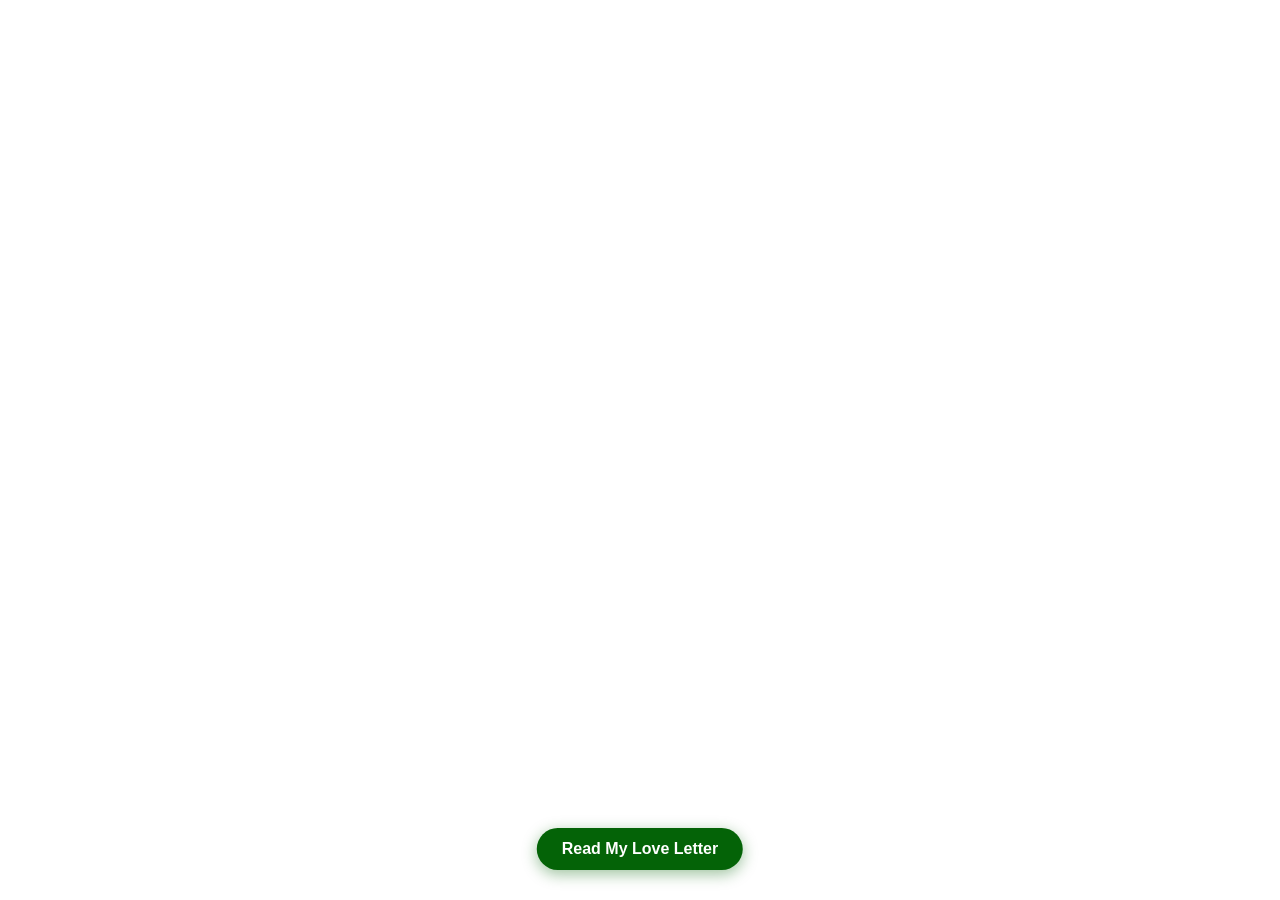
==== letter.html @ 9c933e3f "styles added" ====
<!DOCTYPE html>
<html lang="en">
<head>
    <meta charset="UTF-8">
    <meta name="viewport" content="width=device-width, initial-scale=1.0">
    <title>Modern Love Letter</title>
    <style>
        /* Modern letter container */
        .love-letter-container {
            position: fixed;
            top: 0;
            left: 0;
            width: 100%;
            height: 100%;
            display: flex;
            justify-content: center;
            align-items: center;
            background-color: rgba(0,0,0,0.7);
            z-index: 1000;
            opacity: 0;
            pointer-events: none;
            transition: opacity 0.3s ease;
        }
        
        .love-letter-container.active {
            opacity: 1;
            pointer-events: all;
        }
        
        /* Modern square letter design */
        .modern-letter {
            width: 90%;
            max-width: 400px;
            background: white;
            border-radius: 8px;
            overflow: hidden;
            box-shadow: 0 10px 30px rgba(0,0,0,0.3);
            transform: scale(0.9);
            transition: transform 0.3s ease;
            position: relative;
        }
        
        .love-letter-container.active .modern-letter {
            transform: scale(1);
        }
        
        /* Letter header with emerald green accent */
        .letter-header {
            background: #046307;
            color: white;
            padding: 20px;
            text-align: center;
            position: relative;
        }
        
        .letter-header h2 {
            margin: 0;
            font-family: 'Montserrat', sans-serif;
            font-weight: 600;
            font-size: 1.5rem;
        }
        
        .letter-header p {
            margin: 5px 0 0;
            font-style: italic;
            opacity: 0.9;
        }
        
        /* Close button */
        .close-letter {
            position: absolute;
            top: 10px;
            right: 10px;
            background: transparent;
            border: none;
            color: white;
            font-size: 1.5rem;
            cursor: pointer;
            width: 30px;
            height: 30px;
            display: flex;
            align-items: center;
            justify-content: center;
            border-radius: 50%;
            transition: background 0.2s;
        }
        
        .close-letter:hover {
            background: rgba(255,255,255,0.2);
        }
        
        /* Letter content */
        .letter-content {
            padding: 25px;
            font-family: 'Open Sans', sans-serif;
            line-height: 1.6;
            color: #333;
            max-height: 60vh;
            overflow-y: auto;
        }
        
        .letter-content p {
            margin-bottom: 15px;
        }
        
        /* Signature */
        .signature {
            margin-top: 30px;
            text-align: right;
            font-family: 'Dancing Script', cursive;
            font-size: 1.8rem;
            color: #046307;
        }
        
        /* Trigger button */
        .letter-trigger {
            position: fixed;
            bottom: 30px;
            left: 50%;
            transform: translateX(-50%);
            background: #046307;
            color: white;
            border: none;
            padding: 12px 25px;
            border-radius: 30px;
            font-size: 1rem;
            cursor: pointer;
            box-shadow: 0 4px 15px rgba(4, 99, 7, 0.4);
            transition: all 0.3s;
            z-index: 100;
            font-weight: 600;
        }
        
        .letter-trigger:hover {
            background: #05850a;
            transform: translateX(-50%) scale(1.05);
        }
        
        /* Responsive adjustments */
        @media (max-width: 500px) {
            .modern-letter {
                width: 95%;
            }
            
            .letter-content {
                padding: 20px;
                max-height: 50vh;
            }
            
            .letter-header h2 {
                font-size: 1.3rem;
            }
        }
    </style>
    <link href="https://fonts.googleapis.com/css2?family=Montserrat:wght@600&family=Open+Sans&family=Dancing+Script:wght@700&display=swap" rel="stylesheet">
</head>
<body>
    <!-- Trigger Button -->
    <button class="letter-trigger" id="letterTrigger">Read My Love Letter</button>
    
    <!-- Modern Love Letter -->
    <div class="love-letter-container" id="loveLetterContainer">
        <div class="modern-letter">
            <div class="letter-header">
                <button class="close-letter" id="closeLetter">×</button>
                <h2>To My Beloved</h2>
                <p>On your special day...</p>
            </div>
            <div class="letter-content">
                <p>My love,</p>
                
                <p>As I sit here thinking of you, my heart feels so full. You've brought more joy into my life than I ever thought possible. Today, on your birthday, I want you to know how incredibly special you are to me.</p>
                
                <p>Your smile brightens my darkest days, your laughter is my favorite melody, and your love is the greatest gift I've ever received. I cherish every moment we spend together, from our adventures to our quiet nights in.</p>
                
                <p>You inspire me to be better, love deeper, and dream bigger. With you, I've found a love that feels like home - safe, warm, and filled with endless possibilities.</p>
                
                <p>Happy birthday to the most amazing person I know. May this year bring you as much happiness as you've brought into my life.</p>
                
                <div class="signature">
                    <p>Forever yours,</p>
                    <p>[Your Name]</p>
                </div>
            </div>
        </div>
    </div>

    <script>
        const letterTrigger = document.getElementById('letterTrigger');
        const loveLetterContainer = document.getElementById('loveLetterContainer');
        const closeLetter = document.getElementById('closeLetter');
        
        // Open letter
        letterTrigger.addEventListener('click', () => {
            loveLetterContainer.classList.add('active');
            document.body.style.overflow = 'hidden'; // Prevent scrolling
        });
        
        // Close letter
        closeLetter.addEventListener('click', () => {
            loveLetterContainer.classList.remove('active');
            document.body.style.overflow = ''; // Re-enable scrolling
        });
        
        // Close when clicking outside letter
        loveLetterContainer.addEventListener('click', (e) => {
            if (e.target === loveLetterContainer) {
                loveLetterContainer.classList.remove('active');
                document.body.style.overflow = '';
            }
        });
    </script>
</body>
</html>
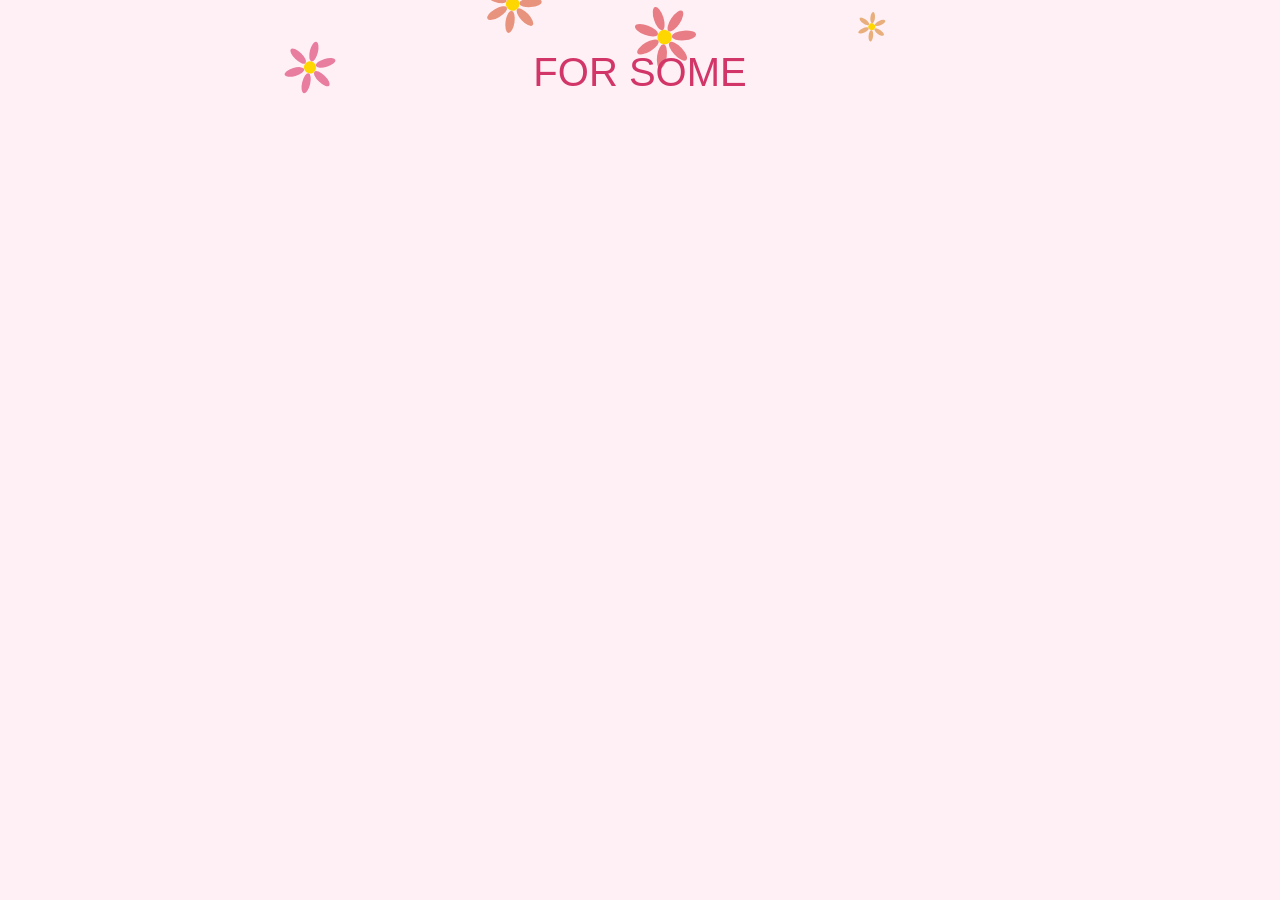
==== commit c6bb2a91: "updated" ====
--- a/letter.html
+++ b/letter.html
@@ -3,212 +3,258 @@
 <head>
     <meta charset="UTF-8">
     <meta name="viewport" content="width=device-width, initial-scale=1.0">
-    <title>Modern Love Letter</title>
+    <title>Romantic Surprise</title>
     <style>
-        /* Modern letter container */
-        .love-letter-container {
+        body {
+            margin: 0;
+            padding: 0;
+            font-family: 'Arial', sans-serif;
+            background-color: #fff0f5;
+            overflow-x: hidden;
+            display: flex;
+            flex-direction: column;
+            align-items: center;
+            min-height: 100vh;
+        }
+
+        #typing-container {
+            margin-top: 50px;
+            text-align: center;
+        }
+
+        #typing-text {
+            font-size: 2.5rem;
+            color: #d23669;
+            height: 60px;
+        }
+
+        canvas {
+            position: fixed;
+            top: 0;
+            left: 0;
+            z-index: -1;
+        }
+
+        #letter {
+            background-color: white;
+            padding: 30px;
+            border-radius: 10px;
+            box-shadow: 0 0 20px rgba(0, 0, 0, 0.1);
+            max-width: 600px;
+            margin: 40px auto;
+            position: relative;
+            display: none;
+        }
+
+        #letter:before {
+            content: '';
+            position: absolute;
+            top: 0;
+            left: 0;
+            right: 0;
+            height: 10px;
+            background: linear-gradient(to right, #ff758c, #ff7eb3);
+            border-radius: 10px 10px 0 0;
+        }
+
+        #birthdayMessage {
+            font-size: 1.5rem;
+            color: #333;
+            line-height: 1.6;
+            text-align: center;
+            display: none;
+        }
+
+        #openLetterBtn {
+            background: linear-gradient(to right, #ff758c, #ff7eb3);
+            color: white;
+            border: none;
+            padding: 12px 30px;
+            font-size: 1.2rem;
+            border-radius: 50px;
+            cursor: pointer;
+            margin-top: 30px;
+            box-shadow: 0 4px 15px rgba(255, 117, 140, 0.4);
+            transition: all 0.3s ease;
+        }
+
+        #openLetterBtn:hover {
+            transform: translateY(-3px);
+            box-shadow: 0 6px 20px rgba(255, 117, 140, 0.6);
+        }
+
+        .polaroid {
+            background: white;
+            padding: 15px 15px 40px 15px;
+            box-shadow: 0 0 10px rgba(0, 0, 0, 0.1);
+            transform: rotate(5deg);
+            transition: all 0.3s ease;
+            margin: 20px;
+        }
+
+        .polaroid:hover {
+            transform: rotate(0deg) scale(1.05);
+        }
+
+        #lines {
             position: fixed;
             top: 0;
             left: 0;
             width: 100%;
             height: 100%;
-            display: flex;
-            justify-content: center;
-            align-items: center;
-            background-color: rgba(0,0,0,0.7);
-            z-index: 1000;
-            opacity: 0;
             pointer-events: none;
-            transition: opacity 0.3s ease;
-        }
-        
-        .love-letter-container.active {
-            opacity: 1;
-            pointer-events: all;
-        }
-        
-        /* Modern square letter design */
-        .modern-letter {
-            width: 90%;
-            max-width: 400px;
-            background: white;
-            border-radius: 8px;
-            overflow: hidden;
-            box-shadow: 0 10px 30px rgba(0,0,0,0.3);
-            transform: scale(0.9);
-            transition: transform 0.3s ease;
-            position: relative;
-        }
-        
-        .love-letter-container.active .modern-letter {
-            transform: scale(1);
-        }
-        
-        /* Letter header with emerald green accent */
-        .letter-header {
-            background: #046307;
-            color: white;
-            padding: 20px;
-            text-align: center;
-            position: relative;
-        }
-        
-        .letter-header h2 {
-            margin: 0;
-            font-family: 'Montserrat', sans-serif;
-            font-weight: 600;
-            font-size: 1.5rem;
-        }
-        
-        .letter-header p {
-            margin: 5px 0 0;
-            font-style: italic;
-            opacity: 0.9;
-        }
-        
-        /* Close button */
-        .close-letter {
-            position: absolute;
-            top: 10px;
-            right: 10px;
-            background: transparent;
-            border: none;
-            color: white;
-            font-size: 1.5rem;
-            cursor: pointer;
-            width: 30px;
-            height: 30px;
-            display: flex;
-            align-items: center;
-            justify-content: center;
-            border-radius: 50%;
-            transition: background 0.2s;
-        }
-        
-        .close-letter:hover {
-            background: rgba(255,255,255,0.2);
-        }
-        
-        /* Letter content */
-        .letter-content {
-            padding: 25px;
-            font-family: 'Open Sans', sans-serif;
-            line-height: 1.6;
-            color: #333;
-            max-height: 60vh;
-            overflow-y: auto;
-        }
-        
-        .letter-content p {
-            margin-bottom: 15px;
-        }
-        
-        /* Signature */
-        .signature {
-            margin-top: 30px;
-            text-align: right;
-            font-family: 'Dancing Script', cursive;
-            font-size: 1.8rem;
-            color: #046307;
-        }
-        
-        /* Trigger button */
-        .letter-trigger {
-            position: fixed;
-            bottom: 30px;
-            left: 50%;
-            transform: translateX(-50%);
-            background: #046307;
-            color: white;
-            border: none;
-            padding: 12px 25px;
-            border-radius: 30px;
-            font-size: 1rem;
-            cursor: pointer;
-            box-shadow: 0 4px 15px rgba(4, 99, 7, 0.4);
-            transition: all 0.3s;
-            z-index: 100;
-            font-weight: 600;
-        }
-        
-        .letter-trigger:hover {
-            background: #05850a;
-            transform: translateX(-50%) scale(1.05);
-        }
-        
-        /* Responsive adjustments */
-        @media (max-width: 500px) {
-            .modern-letter {
-                width: 95%;
+            z-index: -1;
+        }
+
+        @media (max-width: 768px) {
+            #typing-text {
+                font-size: 1.8rem;
             }
             
-            .letter-content {
+            #letter {
+                margin: 20px;
                 padding: 20px;
-                max-height: 50vh;
             }
-            
-            .letter-header h2 {
-                font-size: 1.3rem;
-            }
         }
     </style>
-    <link href="https://fonts.googleapis.com/css2?family=Montserrat:wght@600&family=Open+Sans&family=Dancing+Script:wght@700&display=swap" rel="stylesheet">
 </head>
 <body>
-    <!-- Trigger Button -->
-    <button class="letter-trigger" id="letterTrigger">Read My Love Letter</button>
-    
-    <!-- Modern Love Letter -->
-    <div class="love-letter-container" id="loveLetterContainer">
-        <div class="modern-letter">
-            <div class="letter-header">
-                <button class="close-letter" id="closeLetter">×</button>
-                <h2>To My Beloved</h2>
-                <p>On your special day...</p>
-            </div>
-            <div class="letter-content">
-                <p>My love,</p>
-                
-                <p>As I sit here thinking of you, my heart feels so full. You've brought more joy into my life than I ever thought possible. Today, on your birthday, I want you to know how incredibly special you are to me.</p>
-                
-                <p>Your smile brightens my darkest days, your laughter is my favorite melody, and your love is the greatest gift I've ever received. I cherish every moment we spend together, from our adventures to our quiet nights in.</p>
-                
-                <p>You inspire me to be better, love deeper, and dream bigger. With you, I've found a love that feels like home - safe, warm, and filled with endless possibilities.</p>
-                
-                <p>Happy birthday to the most amazing person I know. May this year bring you as much happiness as you've brought into my life.</p>
-                
-                <div class="signature">
-                    <p>Forever yours,</p>
-                    <p>[Your Name]</p>
-                </div>
-            </div>
-        </div>
+    <canvas id="flower-canvas"></canvas>
+    <svg id="lines" xmlns="http://www.w3.org/2000/svg"></svg>
+
+    <div id="typing-container">
+        <div id="typing-text"></div>
     </div>
 
+    <button id="openLetterBtn">Open Special Letter</button>
+
+    <div id="letter">
+        <p id="birthdayMessage">
+            To someone special,<br><br>
+            On this beautiful day, I wanted to send you flowers that will never fade,<br>
+            stars that will always shine, and love that will never end.<br><br>
+            You make every moment magical...
+        </p>
+    </div>
+
     <script>
-        const letterTrigger = document.getElementById('letterTrigger');
-        const loveLetterContainer = document.getElementById('loveLetterContainer');
-        const closeLetter = document.getElementById('closeLetter');
+        // Typing Effect
+        const text = "FOR SOMEONE SPECIAL";
+        let index = 0;
+        const typingSpeed = 100;
+        const typingElement = document.getElementById("typing-text");
+
+        function typeText() {
+            if (index < text.length) {
+                typingElement.innerHTML += text.charAt(index);
+                index++;
+                setTimeout(typeText, typingSpeed);
+            } else {
+                // Show the button after typing completes
+                document.getElementById('openLetterBtn').style.display = 'block';
+            }
+        }
         
-        // Open letter
-        letterTrigger.addEventListener('click', () => {
-            loveLetterContainer.classList.add('active');
-            document.body.style.overflow = 'hidden'; // Prevent scrolling
+        // Start typing after a short delay
+        setTimeout(typeText, 500);
+
+        // Flower Rain Effect
+        const canvas = document.getElementById("flower-canvas");
+        const ctx = canvas.getContext("2d");
+
+        canvas.width = window.innerWidth;
+        canvas.height = window.innerHeight;
+
+        let flowers = [];
+
+        function createFlower() {
+            flowers.push({
+                x: Math.random() * canvas.width,
+                y: 0,
+                size: Math.random() * 15 + 10,
+                speed: Math.random() * 1.5 + 0.5,
+                rotation: Math.random() * Math.PI * 2,
+                rotationSpeed: (Math.random() - 0.5) * 0.05,
+                petals: Math.floor(Math.random() * 3) + 5, // 5-7 petals
+                color: `hsl(${Math.random() * 60 + 330}, 70%, 70%)` // Pink/purple hues
+            });
+        }
+
+        function drawFlowers() {
+            ctx.clearRect(0, 0, canvas.width, canvas.height);
+            flowers.forEach((flower, i) => {
+                ctx.save();
+                ctx.translate(flower.x, flower.y);
+                ctx.rotate(flower.rotation);
+                
+                // Draw flower center
+                ctx.beginPath();
+                ctx.arc(0, 0, flower.size * 0.3, 0, Math.PI * 2);
+                ctx.fillStyle = '#FFD700'; // Golden center
+                ctx.fill();
+                
+                // Draw petals
+                for (let i = 0; i < flower.petals; i++) {
+                    const angle = (i / flower.petals) * Math.PI * 2;
+                    ctx.beginPath();
+                    ctx.ellipse(
+                        Math.cos(angle) * flower.size * 0.8, 
+                        Math.sin(angle) * flower.size * 0.8,
+                        flower.size * 0.5, 
+                        flower.size * 0.2, 
+                        angle, 
+                        0, 
+                        Math.PI * 2
+                    );
+                    ctx.fillStyle = flower.color;
+                    ctx.fill();
+                }
+                
+                ctx.restore();
+                
+                flower.y += flower.speed;
+                flower.rotation += flower.rotationSpeed;
+                if (flower.y > canvas.height) flowers.splice(i, 1);
+            });
+        }
+
+        function animate() {
+            drawFlowers();
+            requestAnimationFrame(animate);
+        }
+
+        // Create flowers at intervals
+        setInterval(createFlower, 300);
+        animate();
+
+        // Handle window resize
+        window.addEventListener('resize', function() {
+            canvas.width = window.innerWidth;
+            canvas.height = window.innerHeight;
         });
-        
-        // Close letter
-        closeLetter.addEventListener('click', () => {
-            loveLetterContainer.classList.remove('active');
-            document.body.style.overflow = ''; // Re-enable scrolling
+
+        // Letter opening functionality
+        document.getElementById('openLetterBtn').addEventListener('click', function() {
+            const letter = document.getElementById('letter');
+            letter.style.display = 'block';
+            
+            // Animate appearance
+            setTimeout(() => {
+                letter.style.opacity = '1';
+                letter.style.transform = 'translateY(0)';
+            }, 10);
+            
+            // Show the message after a delay
+            setTimeout(function() {
+                document.getElementById('birthdayMessage').style.display = 'block';
+            }, 1000);
+            
+            // Hide the button
+            this.style.display = 'none';
         });
-        
-        // Close when clicking outside letter
-        loveLetterContainer.addEventListener('click', (e) => {
-            if (e.target === loveLetterContainer) {
-                loveLetterContainer.classList.remove('active');
-                document.body.style.overflow = '';
-            }
-        });
+
+        // Initially hide the button
+        document.getElementById('openLetterBtn').style.display = 'none';
     </script>
 </body>
 </html>
